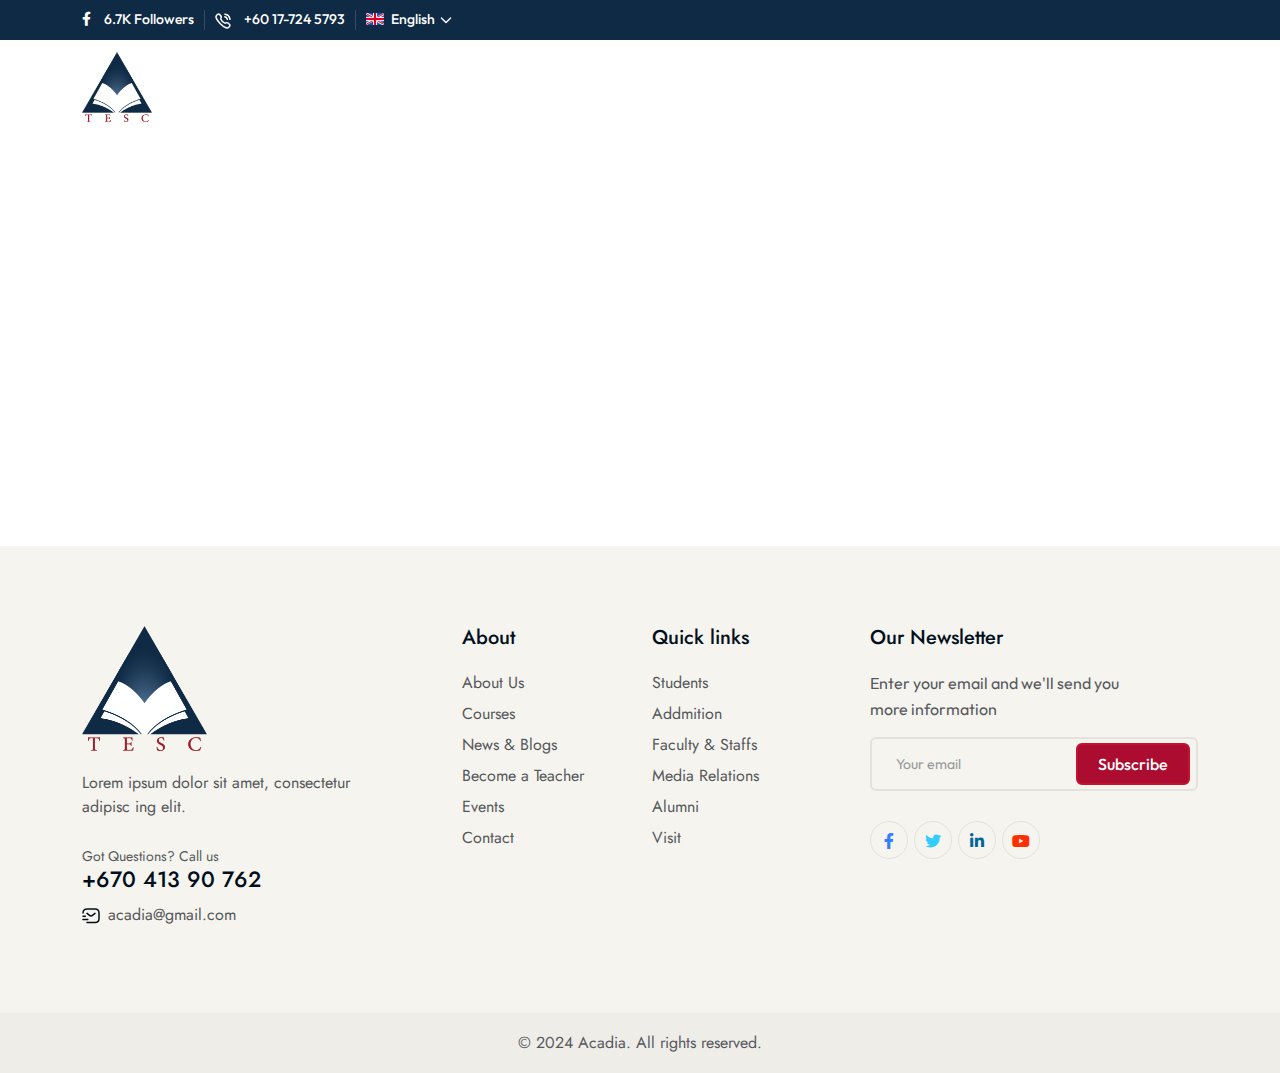
==== Header & Footer.html @ cb5bf44a "header" ====
<!doctype html>
<html class="no-js" lang="zxx">

   <head>
      <meta charset="utf-8">
      <meta http-equiv="x-ua-compatible" content="ie=edge">
      <title>Acadia - University & Online Course HTML5 Template</title>
      <meta name="description" content="">
      <meta name="viewport" content="width=device-width, initial-scale=1">

      <!-- Place favicon.ico in the root directory -->
      <link rel="shortcut icon" type="image/x-icon" href="assets/img/logo/favicon.png">

      <!-- CSS here -->
      <link rel="stylesheet" href="assets/css/bootstrap.css">
      <link rel="stylesheet" href="assets/css/animate.css">
      <link rel="stylesheet" href="assets/css/slick.css">
      <link rel="stylesheet" href="assets/css/swiper-bundle.css">
      <link rel="stylesheet" href="assets/css/hover-reveal.css">
      <link rel="stylesheet" href="assets/css/magnific-popup.css">
      <link rel="stylesheet" href="assets/css/font-awesome-pro.css">
      <link rel="stylesheet" href="assets/css/spacing.css">
      <link rel="stylesheet" href="assets/css/main.css">
   </head>

   <body>

      <!-- pre loader area start -->
      <div id="loading">
         <div id="loading-center">
            <div id="loading-center-absolute">
               <!-- loading content here -->
               <div class="tp-preloader-content">
                  <div class="tp-preloader-logo">
                     <div class="tp-preloader-circle">
                        <svg width="190" height="190" viewBox="0 0 380 380" fill="none" xmlns="http://www.w3.org/2000/svg">
                           <circle stroke="#D9D9D9" cx="190" cy="190" r="180" stroke-width="6" stroke-linecap="round">
                           </circle>
                           <circle stroke="red" cx="190" cy="190" r="180" stroke-width="6" stroke-linecap="round"></circle>
                        </svg>
                     </div>
                     <img src="assets/img/logo/preloader/preloader-icon.png" alt="">
                  </div>
                  <p class="tp-preloader-subtitle">Loading...</p>
               </div>
            </div>
         </div>
      </div>
      <!-- pre loader area end -->

      <!-- search area start -->
      <div class="tp-search-area">
         <div class="tp-search-inner p-relative">
            <div class="tp-search-close">
               <button class="tp-search-close-btn">
                  <svg width="12" height="12" viewBox="0 0 12 12" fill="none" xmlns="http://www.w3.org/2000/svg">
                     <path class="path-1" d="M11 1L1 11" stroke="currentColor" stroke-width="1.5" stroke-linecap="round" stroke-linejoin="round"/>
                     <path class="path-2" d="M1 1L11 11" stroke="currentColor" stroke-width="1.5" stroke-linecap="round" stroke-linejoin="round"/>
                  </svg>
               </button>
            </div>
            <div class="container">
               <div class="row">
                  <div class="tp-search-wrapper">
                     <div class="col-lg-9">
                        <div class="tp-search-content">
                           <div class="search p-relative">
                              <input type="text" class="search-input" placeholder="What are you looking for?">
                              <button class="tp-search-icon">
                                 <svg xmlns="http://www.w3.org/2000/svg" width="18" height="18" viewBox="0 0 18 18" fill="none">
                                    <path d="M13.3989 13.4001L16.9989 17.0001" stroke="currentColor" stroke-width="1.5" stroke-linecap="round" stroke-linejoin="round"/>
                                    <path d="M15.3999 8.2001C15.3999 4.22366 12.1764 1.00012 8.19997 1.00012C4.22354 1.00012 1 4.22366 1 8.2001C1 12.1765 4.22354 15.4001 8.19997 15.4001C12.1764 15.4001 15.3999 12.1765 15.3999 8.2001Z" stroke="currentColor" stroke-width="1.5" stroke-linejoin="round"/>
                                 </svg>
                              </button>
                           </div>
                           <div class="tp-search-course-wrap">
                              <h3 class="tp-search-course-title">OUR TOP Program</h3>
                              <div class="row">
                                 <div class="col-xl-3 col-lg-4 col-sm-6">
                                    <div class="tp-search-course-item mb-30">
                                       <div class="tp-search-course-thumb mb-5">
                                          <a href="course-details-2.html"><img src="assets/img/course/search/search-1.jpg" alt=""></a>
                                       </div>
                                       <div class="tp-search-course-content">
                                          <div class="tp-search-course-star">
                                             <span><svg xmlns="http://www.w3.org/2000/svg" width="11" height="10" viewBox="0 0 11 10" fill="none">
                                                <path d="M8.392 6.22064C8.25546 6.35273 8.19273 6.54377 8.22383 6.73113L8.69249 9.32043C8.73203 9.53989 8.63924 9.76198 8.45526 9.88881C8.27497 10.0204 8.0351 10.0362 7.83847 9.93092L5.50362 8.71521C5.42243 8.67205 5.33229 8.6489 5.24003 8.64627H5.09717C5.04761 8.65363 4.99911 8.66942 4.95483 8.69363L2.61946 9.91513C2.50401 9.97302 2.37327 9.99354 2.24516 9.97302C1.93308 9.91408 1.72484 9.61725 1.77598 9.30412L2.24516 6.71481C2.27627 6.52588 2.21353 6.33379 2.077 6.19959L0.173374 4.3576C0.0141682 4.2034 -0.0411849 3.97184 0.0315649 3.76291C0.102206 3.5545 0.282499 3.4024 0.500222 3.3682L3.12027 2.98875C3.31954 2.96822 3.49456 2.84718 3.58418 2.66824L4.73869 0.305243C4.7661 0.252615 4.80142 0.204197 4.84413 0.163147L4.89157 0.126307C4.91635 0.0989408 4.94482 0.0763107 4.97645 0.0578909L5.03391 0.0368396L5.12353 0H5.34547C5.54368 0.0205249 5.71818 0.138938 5.80938 0.315768L6.97918 2.66824C7.06352 2.84034 7.22747 2.9598 7.41673 2.98875L10.0368 3.3682C10.2582 3.39977 10.4432 3.55239 10.5165 3.76291C10.5856 3.97395 10.526 4.20551 10.3636 4.3576L8.392 6.22064Z" fill="#FFB21D"/>
                                             </svg>
                                             </span>
                                             <span><svg xmlns="http://www.w3.org/2000/svg" width="11" height="10" viewBox="0 0 11 10" fill="none">
                                                <path d="M8.392 6.22064C8.25546 6.35273 8.19273 6.54377 8.22383 6.73113L8.69249 9.32043C8.73203 9.53989 8.63924 9.76198 8.45526 9.88881C8.27497 10.0204 8.0351 10.0362 7.83847 9.93092L5.50362 8.71521C5.42243 8.67205 5.33229 8.6489 5.24003 8.64627H5.09717C5.04761 8.65363 4.99911 8.66942 4.95483 8.69363L2.61946 9.91513C2.50401 9.97302 2.37327 9.99354 2.24516 9.97302C1.93308 9.91408 1.72484 9.61725 1.77598 9.30412L2.24516 6.71481C2.27627 6.52588 2.21353 6.33379 2.077 6.19959L0.173374 4.3576C0.0141682 4.2034 -0.0411849 3.97184 0.0315649 3.76291C0.102206 3.5545 0.282499 3.4024 0.500222 3.3682L3.12027 2.98875C3.31954 2.96822 3.49456 2.84718 3.58418 2.66824L4.73869 0.305243C4.7661 0.252615 4.80142 0.204197 4.84413 0.163147L4.89157 0.126307C4.91635 0.0989408 4.94482 0.0763107 4.97645 0.0578909L5.03391 0.0368396L5.12353 0H5.34547C5.54368 0.0205249 5.71818 0.138938 5.80938 0.315768L6.97918 2.66824C7.06352 2.84034 7.22747 2.9598 7.41673 2.98875L10.0368 3.3682C10.2582 3.39977 10.4432 3.55239 10.5165 3.76291C10.5856 3.97395 10.526 4.20551 10.3636 4.3576L8.392 6.22064Z" fill="#FFB21D"/>
                                             </svg>
                                             </span>
                                             <span><svg xmlns="http://www.w3.org/2000/svg" width="11" height="10" viewBox="0 0 11 10" fill="none">
                                                <path d="M8.392 6.22064C8.25546 6.35273 8.19273 6.54377 8.22383 6.73113L8.69249 9.32043C8.73203 9.53989 8.63924 9.76198 8.45526 9.88881C8.27497 10.0204 8.0351 10.0362 7.83847 9.93092L5.50362 8.71521C5.42243 8.67205 5.33229 8.6489 5.24003 8.64627H5.09717C5.04761 8.65363 4.99911 8.66942 4.95483 8.69363L2.61946 9.91513C2.50401 9.97302 2.37327 9.99354 2.24516 9.97302C1.93308 9.91408 1.72484 9.61725 1.77598 9.30412L2.24516 6.71481C2.27627 6.52588 2.21353 6.33379 2.077 6.19959L0.173374 4.3576C0.0141682 4.2034 -0.0411849 3.97184 0.0315649 3.76291C0.102206 3.5545 0.282499 3.4024 0.500222 3.3682L3.12027 2.98875C3.31954 2.96822 3.49456 2.84718 3.58418 2.66824L4.73869 0.305243C4.7661 0.252615 4.80142 0.204197 4.84413 0.163147L4.89157 0.126307C4.91635 0.0989408 4.94482 0.0763107 4.97645 0.0578909L5.03391 0.0368396L5.12353 0H5.34547C5.54368 0.0205249 5.71818 0.138938 5.80938 0.315768L6.97918 2.66824C7.06352 2.84034 7.22747 2.9598 7.41673 2.98875L10.0368 3.3682C10.2582 3.39977 10.4432 3.55239 10.5165 3.76291C10.5856 3.97395 10.526 4.20551 10.3636 4.3576L8.392 6.22064Z" fill="#FFB21D"/>
                                             </svg>
                                             </span>
                                             <span><svg xmlns="http://www.w3.org/2000/svg" width="11" height="10" viewBox="0 0 11 10" fill="none">
                                                <path d="M8.392 6.22064C8.25546 6.35273 8.19273 6.54377 8.22383 6.73113L8.69249 9.32043C8.73203 9.53989 8.63924 9.76198 8.45526 9.88881C8.27497 10.0204 8.0351 10.0362 7.83847 9.93092L5.50362 8.71521C5.42243 8.67205 5.33229 8.6489 5.24003 8.64627H5.09717C5.04761 8.65363 4.99911 8.66942 4.95483 8.69363L2.61946 9.91513C2.50401 9.97302 2.37327 9.99354 2.24516 9.97302C1.93308 9.91408 1.72484 9.61725 1.77598 9.30412L2.24516 6.71481C2.27627 6.52588 2.21353 6.33379 2.077 6.19959L0.173374 4.3576C0.0141682 4.2034 -0.0411849 3.97184 0.0315649 3.76291C0.102206 3.5545 0.282499 3.4024 0.500222 3.3682L3.12027 2.98875C3.31954 2.96822 3.49456 2.84718 3.58418 2.66824L4.73869 0.305243C4.7661 0.252615 4.80142 0.204197 4.84413 0.163147L4.89157 0.126307C4.91635 0.0989408 4.94482 0.0763107 4.97645 0.0578909L5.03391 0.0368396L5.12353 0H5.34547C5.54368 0.0205249 5.71818 0.138938 5.80938 0.315768L6.97918 2.66824C7.06352 2.84034 7.22747 2.9598 7.41673 2.98875L10.0368 3.3682C10.2582 3.39977 10.4432 3.55239 10.5165 3.76291C10.5856 3.97395 10.526 4.20551 10.3636 4.3576L8.392 6.22064Z" fill="#FFB21D"/>
                                             </svg>
                                             </span>
                                             <span><svg xmlns="http://www.w3.org/2000/svg" width="11" height="10" viewBox="0 0 11 10" fill="none">
                                                <path d="M8.392 6.22064C8.25546 6.35273 8.19273 6.54377 8.22383 6.73113L8.69249 9.32043C8.73203 9.53989 8.63924 9.76198 8.45526 9.88881C8.27497 10.0204 8.0351 10.0362 7.83847 9.93092L5.50362 8.71521C5.42243 8.67205 5.33229 8.6489 5.24003 8.64627H5.09717C5.04761 8.65363 4.99911 8.66942 4.95483 8.69363L2.61946 9.91513C2.50401 9.97302 2.37327 9.99354 2.24516 9.97302C1.93308 9.91408 1.72484 9.61725 1.77598 9.30412L2.24516 6.71481C2.27627 6.52588 2.21353 6.33379 2.077 6.19959L0.173374 4.3576C0.0141682 4.2034 -0.0411849 3.97184 0.0315649 3.76291C0.102206 3.5545 0.282499 3.4024 0.500222 3.3682L3.12027 2.98875C3.31954 2.96822 3.49456 2.84718 3.58418 2.66824L4.73869 0.305243C4.7661 0.252615 4.80142 0.204197 4.84413 0.163147L4.89157 0.126307C4.91635 0.0989408 4.94482 0.0763107 4.97645 0.0578909L5.03391 0.0368396L5.12353 0H5.34547C5.54368 0.0205249 5.71818 0.138938 5.80938 0.315768L6.97918 2.66824C7.06352 2.84034 7.22747 2.9598 7.41673 2.98875L10.0368 3.3682C10.2582 3.39977 10.4432 3.55239 10.5165 3.76291C10.5856 3.97395 10.526 4.20551 10.3636 4.3576L8.392 6.22064Z" fill="#FFB21D"/>
                                             </svg>
                                             </span>
                                          </div>
                                          <h4 class="tp-search-course-item-title"><a href="course-details-2.html">Affiliate marketing</a></h4>
                                          <div class="tp-search-course-price">
                                             <span>$86.00</span>
                                          </div>
                                       </div>
                                    </div>
                                 </div>
                                 <div class="col-xl-3 col-lg-4 col-sm-6">
                                    <div class="tp-search-course-item mb-30">
                                       <div class="tp-search-course-thumb mb-5">
                                          <a href="course-details-2.html"><img src="assets/img/course/search/search-2.jpg" alt=""></a>
                                       </div>
                                       <div class="tp-search-course-content">
                                          <div class="tp-search-course-star">
                                             <span><svg xmlns="http://www.w3.org/2000/svg" width="11" height="10" viewBox="0 0 11 10" fill="none">
                                                <path d="M8.392 6.22064C8.25546 6.35273 8.19273 6.54377 8.22383 6.73113L8.69249 9.32043C8.73203 9.53989 8.63924 9.76198 8.45526 9.88881C8.27497 10.0204 8.0351 10.0362 7.83847 9.93092L5.50362 8.71521C5.42243 8.67205 5.33229 8.6489 5.24003 8.64627H5.09717C5.04761 8.65363 4.99911 8.66942 4.95483 8.69363L2.61946 9.91513C2.50401 9.97302 2.37327 9.99354 2.24516 9.97302C1.93308 9.91408 1.72484 9.61725 1.77598 9.30412L2.24516 6.71481C2.27627 6.52588 2.21353 6.33379 2.077 6.19959L0.173374 4.3576C0.0141682 4.2034 -0.0411849 3.97184 0.0315649 3.76291C0.102206 3.5545 0.282499 3.4024 0.500222 3.3682L3.12027 2.98875C3.31954 2.96822 3.49456 2.84718 3.58418 2.66824L4.73869 0.305243C4.7661 0.252615 4.80142 0.204197 4.84413 0.163147L4.89157 0.126307C4.91635 0.0989408 4.94482 0.0763107 4.97645 0.0578909L5.03391 0.0368396L5.12353 0H5.34547C5.54368 0.0205249 5.71818 0.138938 5.80938 0.315768L6.97918 2.66824C7.06352 2.84034 7.22747 2.9598 7.41673 2.98875L10.0368 3.3682C10.2582 3.39977 10.4432 3.55239 10.5165 3.76291C10.5856 3.97395 10.526 4.20551 10.3636 4.3576L8.392 6.22064Z" fill="#FFB21D"/>
                                             </svg>
                                             </span>
                                             <span><svg xmlns="http://www.w3.org/2000/svg" width="11" height="10" viewBox="0 0 11 10" fill="none">
                                                <path d="M8.392 6.22064C8.25546 6.35273 8.19273 6.54377 8.22383 6.73113L8.69249 9.32043C8.73203 9.53989 8.63924 9.76198 8.45526 9.88881C8.27497 10.0204 8.0351 10.0362 7.83847 9.93092L5.50362 8.71521C5.42243 8.67205 5.33229 8.6489 5.24003 8.64627H5.09717C5.04761 8.65363 4.99911 8.66942 4.95483 8.69363L2.61946 9.91513C2.50401 9.97302 2.37327 9.99354 2.24516 9.97302C1.93308 9.91408 1.72484 9.61725 1.77598 9.30412L2.24516 6.71481C2.27627 6.52588 2.21353 6.33379 2.077 6.19959L0.173374 4.3576C0.0141682 4.2034 -0.0411849 3.97184 0.0315649 3.76291C0.102206 3.5545 0.282499 3.4024 0.500222 3.3682L3.12027 2.98875C3.31954 2.96822 3.49456 2.84718 3.58418 2.66824L4.73869 0.305243C4.7661 0.252615 4.80142 0.204197 4.84413 0.163147L4.89157 0.126307C4.91635 0.0989408 4.94482 0.0763107 4.97645 0.0578909L5.03391 0.0368396L5.12353 0H5.34547C5.54368 0.0205249 5.71818 0.138938 5.80938 0.315768L6.97918 2.66824C7.06352 2.84034 7.22747 2.9598 7.41673 2.98875L10.0368 3.3682C10.2582 3.39977 10.4432 3.55239 10.5165 3.76291C10.5856 3.97395 10.526 4.20551 10.3636 4.3576L8.392 6.22064Z" fill="#FFB21D"/>
                                             </svg>
                                             </span>
                                             <span><svg xmlns="http://www.w3.org/2000/svg" width="11" height="10" viewBox="0 0 11 10" fill="none">
                                                <path d="M8.392 6.22064C8.25546 6.35273 8.19273 6.54377 8.22383 6.73113L8.69249 9.32043C8.73203 9.53989 8.63924 9.76198 8.45526 9.88881C8.27497 10.0204 8.0351 10.0362 7.83847 9.93092L5.50362 8.71521C5.42243 8.67205 5.33229 8.6489 5.24003 8.64627H5.09717C5.04761 8.65363 4.99911 8.66942 4.95483 8.69363L2.61946 9.91513C2.50401 9.97302 2.37327 9.99354 2.24516 9.97302C1.93308 9.91408 1.72484 9.61725 1.77598 9.30412L2.24516 6.71481C2.27627 6.52588 2.21353 6.33379 2.077 6.19959L0.173374 4.3576C0.0141682 4.2034 -0.0411849 3.97184 0.0315649 3.76291C0.102206 3.5545 0.282499 3.4024 0.500222 3.3682L3.12027 2.98875C3.31954 2.96822 3.49456 2.84718 3.58418 2.66824L4.73869 0.305243C4.7661 0.252615 4.80142 0.204197 4.84413 0.163147L4.89157 0.126307C4.91635 0.0989408 4.94482 0.0763107 4.97645 0.0578909L5.03391 0.0368396L5.12353 0H5.34547C5.54368 0.0205249 5.71818 0.138938 5.80938 0.315768L6.97918 2.66824C7.06352 2.84034 7.22747 2.9598 7.41673 2.98875L10.0368 3.3682C10.2582 3.39977 10.4432 3.55239 10.5165 3.76291C10.5856 3.97395 10.526 4.20551 10.3636 4.3576L8.392 6.22064Z" fill="#FFB21D"/>
                                             </svg>
                                             </span>
                                             <span><svg xmlns="http://www.w3.org/2000/svg" width="11" height="10" viewBox="0 0 11 10" fill="none">
                                                <path d="M8.392 6.22064C8.25546 6.35273 8.19273 6.54377 8.22383 6.73113L8.69249 9.32043C8.73203 9.53989 8.63924 9.76198 8.45526 9.88881C8.27497 10.0204 8.0351 10.0362 7.83847 9.93092L5.50362 8.71521C5.42243 8.67205 5.33229 8.6489 5.24003 8.64627H5.09717C5.04761 8.65363 4.99911 8.66942 4.95483 8.69363L2.61946 9.91513C2.50401 9.97302 2.37327 9.99354 2.24516 9.97302C1.93308 9.91408 1.72484 9.61725 1.77598 9.30412L2.24516 6.71481C2.27627 6.52588 2.21353 6.33379 2.077 6.19959L0.173374 4.3576C0.0141682 4.2034 -0.0411849 3.97184 0.0315649 3.76291C0.102206 3.5545 0.282499 3.4024 0.500222 3.3682L3.12027 2.98875C3.31954 2.96822 3.49456 2.84718 3.58418 2.66824L4.73869 0.305243C4.7661 0.252615 4.80142 0.204197 4.84413 0.163147L4.89157 0.126307C4.91635 0.0989408 4.94482 0.0763107 4.97645 0.0578909L5.03391 0.0368396L5.12353 0H5.34547C5.54368 0.0205249 5.71818 0.138938 5.80938 0.315768L6.97918 2.66824C7.06352 2.84034 7.22747 2.9598 7.41673 2.98875L10.0368 3.3682C10.2582 3.39977 10.4432 3.55239 10.5165 3.76291C10.5856 3.97395 10.526 4.20551 10.3636 4.3576L8.392 6.22064Z" fill="#FFB21D"/>
                                             </svg>
                                             </span>
                                             <span><svg xmlns="http://www.w3.org/2000/svg" width="11" height="10" viewBox="0 0 11 10" fill="none">
                                                <path d="M8.392 6.22064C8.25546 6.35273 8.19273 6.54377 8.22383 6.73113L8.69249 9.32043C8.73203 9.53989 8.63924 9.76198 8.45526 9.88881C8.27497 10.0204 8.0351 10.0362 7.83847 9.93092L5.50362 8.71521C5.42243 8.67205 5.33229 8.6489 5.24003 8.64627H5.09717C5.04761 8.65363 4.99911 8.66942 4.95483 8.69363L2.61946 9.91513C2.50401 9.97302 2.37327 9.99354 2.24516 9.97302C1.93308 9.91408 1.72484 9.61725 1.77598 9.30412L2.24516 6.71481C2.27627 6.52588 2.21353 6.33379 2.077 6.19959L0.173374 4.3576C0.0141682 4.2034 -0.0411849 3.97184 0.0315649 3.76291C0.102206 3.5545 0.282499 3.4024 0.500222 3.3682L3.12027 2.98875C3.31954 2.96822 3.49456 2.84718 3.58418 2.66824L4.73869 0.305243C4.7661 0.252615 4.80142 0.204197 4.84413 0.163147L4.89157 0.126307C4.91635 0.0989408 4.94482 0.0763107 4.97645 0.0578909L5.03391 0.0368396L5.12353 0H5.34547C5.54368 0.0205249 5.71818 0.138938 5.80938 0.315768L6.97918 2.66824C7.06352 2.84034 7.22747 2.9598 7.41673 2.98875L10.0368 3.3682C10.2582 3.39977 10.4432 3.55239 10.5165 3.76291C10.5856 3.97395 10.526 4.20551 10.3636 4.3576L8.392 6.22064Z" fill="#FFB21D"/>
                                             </svg>
                                             </span>
                                          </div>
                                          <h4 class="tp-search-course-item-title"><a href="course-details-2.html">Java Program</a></h4>
                                          <div class="tp-search-course-price">
                                             <span>$66.00</span>
                                          </div>
                                       </div>
                                    </div>
                                 </div>
                                 <div class="col-xl-3 col-lg-4 col-sm-6">
                                    <div class="tp-search-course-item mb-30">
                                       <div class="tp-search-course-thumb mb-5">
                                          <a href="course-details-2.html"><img src="assets/img/course/search/search-3.jpg" alt=""></a>
                                       </div>
                                       <div class="tp-search-course-content">
                                          <div class="tp-search-course-star">
                                             <span><svg xmlns="http://www.w3.org/2000/svg" width="11" height="10" viewBox="0 0 11 10" fill="none">
                                                <path d="M8.392 6.22064C8.25546 6.35273 8.19273 6.54377 8.22383 6.73113L8.69249 9.32043C8.73203 9.53989 8.63924 9.76198 8.45526 9.88881C8.27497 10.0204 8.0351 10.0362 7.83847 9.93092L5.50362 8.71521C5.42243 8.67205 5.33229 8.6489 5.24003 8.64627H5.09717C5.04761 8.65363 4.99911 8.66942 4.95483 8.69363L2.61946 9.91513C2.50401 9.97302 2.37327 9.99354 2.24516 9.97302C1.93308 9.91408 1.72484 9.61725 1.77598 9.30412L2.24516 6.71481C2.27627 6.52588 2.21353 6.33379 2.077 6.19959L0.173374 4.3576C0.0141682 4.2034 -0.0411849 3.97184 0.0315649 3.76291C0.102206 3.5545 0.282499 3.4024 0.500222 3.3682L3.12027 2.98875C3.31954 2.96822 3.49456 2.84718 3.58418 2.66824L4.73869 0.305243C4.7661 0.252615 4.80142 0.204197 4.84413 0.163147L4.89157 0.126307C4.91635 0.0989408 4.94482 0.0763107 4.97645 0.0578909L5.03391 0.0368396L5.12353 0H5.34547C5.54368 0.0205249 5.71818 0.138938 5.80938 0.315768L6.97918 2.66824C7.06352 2.84034 7.22747 2.9598 7.41673 2.98875L10.0368 3.3682C10.2582 3.39977 10.4432 3.55239 10.5165 3.76291C10.5856 3.97395 10.526 4.20551 10.3636 4.3576L8.392 6.22064Z" fill="#FFB21D"/>
                                             </svg>
                                             </span>
                                             <span><svg xmlns="http://www.w3.org/2000/svg" width="11" height="10" viewBox="0 0 11 10" fill="none">
                                                <path d="M8.392 6.22064C8.25546 6.35273 8.19273 6.54377 8.22383 6.73113L8.69249 9.32043C8.73203 9.53989 8.63924 9.76198 8.45526 9.88881C8.27497 10.0204 8.0351 10.0362 7.83847 9.93092L5.50362 8.71521C5.42243 8.67205 5.33229 8.6489 5.24003 8.64627H5.09717C5.04761 8.65363 4.99911 8.66942 4.95483 8.69363L2.61946 9.91513C2.50401 9.97302 2.37327 9.99354 2.24516 9.97302C1.93308 9.91408 1.72484 9.61725 1.77598 9.30412L2.24516 6.71481C2.27627 6.52588 2.21353 6.33379 2.077 6.19959L0.173374 4.3576C0.0141682 4.2034 -0.0411849 3.97184 0.0315649 3.76291C0.102206 3.5545 0.282499 3.4024 0.500222 3.3682L3.12027 2.98875C3.31954 2.96822 3.49456 2.84718 3.58418 2.66824L4.73869 0.305243C4.7661 0.252615 4.80142 0.204197 4.84413 0.163147L4.89157 0.126307C4.91635 0.0989408 4.94482 0.0763107 4.97645 0.0578909L5.03391 0.0368396L5.12353 0H5.34547C5.54368 0.0205249 5.71818 0.138938 5.80938 0.315768L6.97918 2.66824C7.06352 2.84034 7.22747 2.9598 7.41673 2.98875L10.0368 3.3682C10.2582 3.39977 10.4432 3.55239 10.5165 3.76291C10.5856 3.97395 10.526 4.20551 10.3636 4.3576L8.392 6.22064Z" fill="#FFB21D"/>
                                             </svg>
                                             </span>
                                             <span><svg xmlns="http://www.w3.org/2000/svg" width="11" height="10" viewBox="0 0 11 10" fill="none">
                                                <path d="M8.392 6.22064C8.25546 6.35273 8.19273 6.54377 8.22383 6.73113L8.69249 9.32043C8.73203 9.53989 8.63924 9.76198 8.45526 9.88881C8.27497 10.0204 8.0351 10.0362 7.83847 9.93092L5.50362 8.71521C5.42243 8.67205 5.33229 8.6489 5.24003 8.64627H5.09717C5.04761 8.65363 4.99911 8.66942 4.95483 8.69363L2.61946 9.91513C2.50401 9.97302 2.37327 9.99354 2.24516 9.97302C1.93308 9.91408 1.72484 9.61725 1.77598 9.30412L2.24516 6.71481C2.27627 6.52588 2.21353 6.33379 2.077 6.19959L0.173374 4.3576C0.0141682 4.2034 -0.0411849 3.97184 0.0315649 3.76291C0.102206 3.5545 0.282499 3.4024 0.500222 3.3682L3.12027 2.98875C3.31954 2.96822 3.49456 2.84718 3.58418 2.66824L4.73869 0.305243C4.7661 0.252615 4.80142 0.204197 4.84413 0.163147L4.89157 0.126307C4.91635 0.0989408 4.94482 0.0763107 4.97645 0.0578909L5.03391 0.0368396L5.12353 0H5.34547C5.54368 0.0205249 5.71818 0.138938 5.80938 0.315768L6.97918 2.66824C7.06352 2.84034 7.22747 2.9598 7.41673 2.98875L10.0368 3.3682C10.2582 3.39977 10.4432 3.55239 10.5165 3.76291C10.5856 3.97395 10.526 4.20551 10.3636 4.3576L8.392 6.22064Z" fill="#FFB21D"/>
                                             </svg>
                                             </span>
                                             <span><svg xmlns="http://www.w3.org/2000/svg" width="11" height="10" viewBox="0 0 11 10" fill="none">
                                                <path d="M8.392 6.22064C8.25546 6.35273 8.19273 6.54377 8.22383 6.73113L8.69249 9.32043C8.73203 9.53989 8.63924 9.76198 8.45526 9.88881C8.27497 10.0204 8.0351 10.0362 7.83847 9.93092L5.50362 8.71521C5.42243 8.67205 5.33229 8.6489 5.24003 8.64627H5.09717C5.04761 8.65363 4.99911 8.66942 4.95483 8.69363L2.61946 9.91513C2.50401 9.97302 2.37327 9.99354 2.24516 9.97302C1.93308 9.91408 1.72484 9.61725 1.77598 9.30412L2.24516 6.71481C2.27627 6.52588 2.21353 6.33379 2.077 6.19959L0.173374 4.3576C0.0141682 4.2034 -0.0411849 3.97184 0.0315649 3.76291C0.102206 3.5545 0.282499 3.4024 0.500222 3.3682L3.12027 2.98875C3.31954 2.96822 3.49456 2.84718 3.58418 2.66824L4.73869 0.305243C4.7661 0.252615 4.80142 0.204197 4.84413 0.163147L4.89157 0.126307C4.91635 0.0989408 4.94482 0.0763107 4.97645 0.0578909L5.03391 0.0368396L5.12353 0H5.34547C5.54368 0.0205249 5.71818 0.138938 5.80938 0.315768L6.97918 2.66824C7.06352 2.84034 7.22747 2.9598 7.41673 2.98875L10.0368 3.3682C10.2582 3.39977 10.4432 3.55239 10.5165 3.76291C10.5856 3.97395 10.526 4.20551 10.3636 4.3576L8.392 6.22064Z" fill="#FFB21D"/>
                                             </svg>
                                             </span>
                                             <span><svg xmlns="http://www.w3.org/2000/svg" width="11" height="10" viewBox="0 0 11 10" fill="none">
                                                <path d="M8.392 6.22064C8.25546 6.35273 8.19273 6.54377 8.22383 6.73113L8.69249 9.32043C8.73203 9.53989 8.63924 9.76198 8.45526 9.88881C8.27497 10.0204 8.0351 10.0362 7.83847 9.93092L5.50362 8.71521C5.42243 8.67205 5.33229 8.6489 5.24003 8.64627H5.09717C5.04761 8.65363 4.99911 8.66942 4.95483 8.69363L2.61946 9.91513C2.50401 9.97302 2.37327 9.99354 2.24516 9.97302C1.93308 9.91408 1.72484 9.61725 1.77598 9.30412L2.24516 6.71481C2.27627 6.52588 2.21353 6.33379 2.077 6.19959L0.173374 4.3576C0.0141682 4.2034 -0.0411849 3.97184 0.0315649 3.76291C0.102206 3.5545 0.282499 3.4024 0.500222 3.3682L3.12027 2.98875C3.31954 2.96822 3.49456 2.84718 3.58418 2.66824L4.73869 0.305243C4.7661 0.252615 4.80142 0.204197 4.84413 0.163147L4.89157 0.126307C4.91635 0.0989408 4.94482 0.0763107 4.97645 0.0578909L5.03391 0.0368396L5.12353 0H5.34547C5.54368 0.0205249 5.71818 0.138938 5.80938 0.315768L6.97918 2.66824C7.06352 2.84034 7.22747 2.9598 7.41673 2.98875L10.0368 3.3682C10.2582 3.39977 10.4432 3.55239 10.5165 3.76291C10.5856 3.97395 10.526 4.20551 10.3636 4.3576L8.392 6.22064Z" fill="#FFB21D"/>
                                             </svg>
                                             </span>
                                          </div>
                                          <h4 class="tp-search-course-item-title"><a href="course-details-2.html">Modern design</a></h4>
                                          <div class="tp-search-course-price">
                                             <span>$56.00</span>
                                          </div>
                                       </div>
                                    </div>
                                 </div>
                                 <div class="col-xl-3 col-lg-4 col-sm-6">
                                    <div class="tp-search-course-item mb-30">
                                       <div class="tp-search-course-thumb mb-5">
                                          <a href="course-details-2.html"><img src="assets/img/course/search/search-4.jpg" alt=""></a>
                                       </div>
                                       <div class="tp-search-course-content">
                                          <div class="tp-search-course-star">
                                             <span><svg xmlns="http://www.w3.org/2000/svg" width="11" height="10" viewBox="0 0 11 10" fill="none">
                                                <path d="M8.392 6.22064C8.25546 6.35273 8.19273 6.54377 8.22383 6.73113L8.69249 9.32043C8.73203 9.53989 8.63924 9.76198 8.45526 9.88881C8.27497 10.0204 8.0351 10.0362 7.83847 9.93092L5.50362 8.71521C5.42243 8.67205 5.33229 8.6489 5.24003 8.64627H5.09717C5.04761 8.65363 4.99911 8.66942 4.95483 8.69363L2.61946 9.91513C2.50401 9.97302 2.37327 9.99354 2.24516 9.97302C1.93308 9.91408 1.72484 9.61725 1.77598 9.30412L2.24516 6.71481C2.27627 6.52588 2.21353 6.33379 2.077 6.19959L0.173374 4.3576C0.0141682 4.2034 -0.0411849 3.97184 0.0315649 3.76291C0.102206 3.5545 0.282499 3.4024 0.500222 3.3682L3.12027 2.98875C3.31954 2.96822 3.49456 2.84718 3.58418 2.66824L4.73869 0.305243C4.7661 0.252615 4.80142 0.204197 4.84413 0.163147L4.89157 0.126307C4.91635 0.0989408 4.94482 0.0763107 4.97645 0.0578909L5.03391 0.0368396L5.12353 0H5.34547C5.54368 0.0205249 5.71818 0.138938 5.80938 0.315768L6.97918 2.66824C7.06352 2.84034 7.22747 2.9598 7.41673 2.98875L10.0368 3.3682C10.2582 3.39977 10.4432 3.55239 10.5165 3.76291C10.5856 3.97395 10.526 4.20551 10.3636 4.3576L8.392 6.22064Z" fill="#FFB21D"/>
                                             </svg>
                                             </span>
                                             <span><svg xmlns="http://www.w3.org/2000/svg" width="11" height="10" viewBox="0 0 11 10" fill="none">
                                                <path d="M8.392 6.22064C8.25546 6.35273 8.19273 6.54377 8.22383 6.73113L8.69249 9.32043C8.73203 9.53989 8.63924 9.76198 8.45526 9.88881C8.27497 10.0204 8.0351 10.0362 7.83847 9.93092L5.50362 8.71521C5.42243 8.67205 5.33229 8.6489 5.24003 8.64627H5.09717C5.04761 8.65363 4.99911 8.66942 4.95483 8.69363L2.61946 9.91513C2.50401 9.97302 2.37327 9.99354 2.24516 9.97302C1.93308 9.91408 1.72484 9.61725 1.77598 9.30412L2.24516 6.71481C2.27627 6.52588 2.21353 6.33379 2.077 6.19959L0.173374 4.3576C0.0141682 4.2034 -0.0411849 3.97184 0.0315649 3.76291C0.102206 3.5545 0.282499 3.4024 0.500222 3.3682L3.12027 2.98875C3.31954 2.96822 3.49456 2.84718 3.58418 2.66824L4.73869 0.305243C4.7661 0.252615 4.80142 0.204197 4.84413 0.163147L4.89157 0.126307C4.91635 0.0989408 4.94482 0.0763107 4.97645 0.0578909L5.03391 0.0368396L5.12353 0H5.34547C5.54368 0.0205249 5.71818 0.138938 5.80938 0.315768L6.97918 2.66824C7.06352 2.84034 7.22747 2.9598 7.41673 2.98875L10.0368 3.3682C10.2582 3.39977 10.4432 3.55239 10.5165 3.76291C10.5856 3.97395 10.526 4.20551 10.3636 4.3576L8.392 6.22064Z" fill="#FFB21D"/>
                                             </svg>
                                             </span>
                                             <span><svg xmlns="http://www.w3.org/2000/svg" width="11" height="10" viewBox="0 0 11 10" fill="none">
                                                <path d="M8.392 6.22064C8.25546 6.35273 8.19273 6.54377 8.22383 6.73113L8.69249 9.32043C8.73203 9.53989 8.63924 9.76198 8.45526 9.88881C8.27497 10.0204 8.0351 10.0362 7.83847 9.93092L5.50362 8.71521C5.42243 8.67205 5.33229 8.6489 5.24003 8.64627H5.09717C5.04761 8.65363 4.99911 8.66942 4.95483 8.69363L2.61946 9.91513C2.50401 9.97302 2.37327 9.99354 2.24516 9.97302C1.93308 9.91408 1.72484 9.61725 1.77598 9.30412L2.24516 6.71481C2.27627 6.52588 2.21353 6.33379 2.077 6.19959L0.173374 4.3576C0.0141682 4.2034 -0.0411849 3.97184 0.0315649 3.76291C0.102206 3.5545 0.282499 3.4024 0.500222 3.3682L3.12027 2.98875C3.31954 2.96822 3.49456 2.84718 3.58418 2.66824L4.73869 0.305243C4.7661 0.252615 4.80142 0.204197 4.84413 0.163147L4.89157 0.126307C4.91635 0.0989408 4.94482 0.0763107 4.97645 0.0578909L5.03391 0.0368396L5.12353 0H5.34547C5.54368 0.0205249 5.71818 0.138938 5.80938 0.315768L6.97918 2.66824C7.06352 2.84034 7.22747 2.9598 7.41673 2.98875L10.0368 3.3682C10.2582 3.39977 10.4432 3.55239 10.5165 3.76291C10.5856 3.97395 10.526 4.20551 10.3636 4.3576L8.392 6.22064Z" fill="#FFB21D"/>
                                             </svg>
                                             </span>
                                             <span><svg xmlns="http://www.w3.org/2000/svg" width="11" height="10" viewBox="0 0 11 10" fill="none">
                                                <path d="M8.392 6.22064C8.25546 6.35273 8.19273 6.54377 8.22383 6.73113L8.69249 9.32043C8.73203 9.53989 8.63924 9.76198 8.45526 9.88881C8.27497 10.0204 8.0351 10.0362 7.83847 9.93092L5.50362 8.71521C5.42243 8.67205 5.33229 8.6489 5.24003 8.64627H5.09717C5.04761 8.65363 4.99911 8.66942 4.95483 8.69363L2.61946 9.91513C2.50401 9.97302 2.37327 9.99354 2.24516 9.97302C1.93308 9.91408 1.72484 9.61725 1.77598 9.30412L2.24516 6.71481C2.27627 6.52588 2.21353 6.33379 2.077 6.19959L0.173374 4.3576C0.0141682 4.2034 -0.0411849 3.97184 0.0315649 3.76291C0.102206 3.5545 0.282499 3.4024 0.500222 3.3682L3.12027 2.98875C3.31954 2.96822 3.49456 2.84718 3.58418 2.66824L4.73869 0.305243C4.7661 0.252615 4.80142 0.204197 4.84413 0.163147L4.89157 0.126307C4.91635 0.0989408 4.94482 0.0763107 4.97645 0.0578909L5.03391 0.0368396L5.12353 0H5.34547C5.54368 0.0205249 5.71818 0.138938 5.80938 0.315768L6.97918 2.66824C7.06352 2.84034 7.22747 2.9598 7.41673 2.98875L10.0368 3.3682C10.2582 3.39977 10.4432 3.55239 10.5165 3.76291C10.5856 3.97395 10.526 4.20551 10.3636 4.3576L8.392 6.22064Z" fill="#FFB21D"/>
                                             </svg>
                                             </span>
                                             <span><svg xmlns="http://www.w3.org/2000/svg" width="11" height="10" viewBox="0 0 11 10" fill="none">
                                                <path d="M8.392 6.22064C8.25546 6.35273 8.19273 6.54377 8.22383 6.73113L8.69249 9.32043C8.73203 9.53989 8.63924 9.76198 8.45526 9.88881C8.27497 10.0204 8.0351 10.0362 7.83847 9.93092L5.50362 8.71521C5.42243 8.67205 5.33229 8.6489 5.24003 8.64627H5.09717C5.04761 8.65363 4.99911 8.66942 4.95483 8.69363L2.61946 9.91513C2.50401 9.97302 2.37327 9.99354 2.24516 9.97302C1.93308 9.91408 1.72484 9.61725 1.77598 9.30412L2.24516 6.71481C2.27627 6.52588 2.21353 6.33379 2.077 6.19959L0.173374 4.3576C0.0141682 4.2034 -0.0411849 3.97184 0.0315649 3.76291C0.102206 3.5545 0.282499 3.4024 0.500222 3.3682L3.12027 2.98875C3.31954 2.96822 3.49456 2.84718 3.58418 2.66824L4.73869 0.305243C4.7661 0.252615 4.80142 0.204197 4.84413 0.163147L4.89157 0.126307C4.91635 0.0989408 4.94482 0.0763107 4.97645 0.0578909L5.03391 0.0368396L5.12353 0H5.34547C5.54368 0.0205249 5.71818 0.138938 5.80938 0.315768L6.97918 2.66824C7.06352 2.84034 7.22747 2.9598 7.41673 2.98875L10.0368 3.3682C10.2582 3.39977 10.4432 3.55239 10.5165 3.76291C10.5856 3.97395 10.526 4.20551 10.3636 4.3576L8.392 6.22064Z" fill="#FFB21D"/>
                                             </svg>
                                             </span>
                                          </div>
                                          <h4 class="tp-search-course-item-title"><a href="course-details-2.html">English course</a></h4>
                                          <div class="tp-search-course-price">
                                             <span>$36.00</span>
                                          </div>
                                       </div>
                                    </div>
                                 </div>
                              </div>
                           </div>
                        </div>
                     </div>
                  </div>
               </div>
            </div>
         </div>
      </div>
      <!-- search area end -->


      <!-- header-area-start -->
      <header class="header-area tp-header-transparent p-relative">
         <div class="tp-header-top theme-bg">
            <div class="container">
               <div class="row">
                  <div class="col-lg-6">
                     <div class="tp-heder-info d-flex justify-content-center justify-content-lg-start align-items-center">
                        <div class="tp-header-info-item d-none d-md-block">
                           <span><a href="#"><i class="fa-brands fa-facebook-f"></i></a> 6.7K Followers</span>
                        </div>
                        <div class="tp-header-info-item">
                           <span>
                              <a href="tel:0123456789"><i><img src="assets/img/icon/calling.svg" alt="phone-img"></i> +60 17-724 5793</a>
                           </span>
                        </div>
                        <div class="tp-header-info-item">
                           <div class="header-bottom__lang">
                              <ul>
                                 <li>
                                    <a id="header-bottom__lang-toggle" href="javascript:void(0)">
                                       <span><img src="assets/img/flag/flag-1.png" alt="">English</span>
                                       <span>
                                          <svg width="12" height="7" viewBox="0 0 12 7" fill="none" xmlns="http://www.w3.org/2000/svg">
                                             <path d="M1.15067 0.653687C1.33329 0.4674 1.61907 0.450465 1.82045 0.602881L1.87814 0.653687L6 4.85839L10.1219 0.653687C10.3045 0.4674 10.5903 0.450465 10.7916 0.602881L10.8493 0.653687C11.032 0.839974 11.0486 1.13148 10.8991 1.3369L10.8493 1.39575L6.36374 5.97131C6.18111 6.1576 5.89534 6.17454 5.69396 6.02212L5.63626 5.97131L1.15067 1.39575C0.949778 1.19084 0.949778 0.858603 1.15067 0.653687Z" fill="white" stroke="white" stroke-width="0.5"/>
                                          </svg>
                                       </span>
                                    </a>
                                    <ul class="header-bottom__lang-submenu">
                                       <li>
                                          <a href="#">Arabic</a>
                                       </li>
            
                                       </li>
                                    </ul>
                                 </li>
                              </ul>
                           </div>
                        </div>
                     </div>
                  </div>
               </div>
            </div>
         </div>
         <div id="header-sticky" class="tp-header-mob-space tp-header-1">
            <div class="container">
               <div class="row align-items-center">
                  <div class="col-xxl-2 col-xl-2 col-lg-6 col-md-6 col-6">
                     <div class="tp-header-logo-1 tp-header-logo">
                        <a href="index.html">
                           <img class="logo-1" src="assets/img/logo/logo.png" alt="logo">
                           <img class="logo-2" src="assets/img/logo/logo-black-1.png" alt="logo">
                        </a>
                     </div>
                  </div>
                  <div class="col-xxl-8 col-xl-7 d-none d-xl-block">
                     <div class="main-menu text-end">
                        <nav class="tp-main-menu-content">
                           <ul class="menualign">
                              <li class="has-dropdown">
                                 <a href="#">About TESC</a>
                                 <ul class="tp-submenu">
                                    <li><a href="university-admission-overview.html">Profile</a></li>
                                    <li><a href="university-apply.html">Leadership</a></li>
                                 </ul>
                              </li>

                              <li class="has-dropdown tp-static">
                                 <a class="tp-static" href="#">Study</a>
                                 <div class="tp-megamenu-main">
                                    <div class="megamenu-demo-fullwidth p-relative">
                                       <div class="row">
                                          <div class="col-xl-8 col-lg-12">
                                             <div class="tp-megamenu-fullwidth-list-wrapper">
                                                <div class="row tp-gx-90">
                                                   <div class="col-xl-3 ">
                                                      <div class="tp-megamenu-fullwidth-list">
                                                         <h4 class="tp-megamenu-fullwidth-title">Study at Home</h4>
                                                         <ul>
                                                            <li><a href="about.html">Universities</a></li>
                                                            <li><a href="university-about.html">Programs</a></li>
                                                            <li><a href="university-campus.html">How it Works</a></li>
                                                            <li><a href="university-mission.html">Fees</a></li>
                                                            <li><a href="university-history.html">Apply</a></li>
                                                         </ul>
                                                      </div>
                                                   </div>
                                                   <div class="col-xl-6 ">
                                                      <div class="tp-megamenu-fullwidth-list ">
                                                         <h4 class="tp-megamenu-fullwidth-title">Study Abroad</h4>
                                                         <div class="tp-megamenu-fullwidth-list-wrap">
                                                            <div class="row">
                                                               <div class="col-xl-6 col-12">
                                                                  <ul>
                                                                     <li><a href="about.html">Universities</a></li>
                                                                     <li><a href="university-about.html">Programs</a></li>
                                                                     <li><a href="university-about.html">Malaysia</a></li>
                                                                     <li><a href="university-campus.html">How it Works</a></li>
                                                                     <li><a href="university-mission.html">Fees</a></li>
                                                                     <li><a href="university-history.html">Apply</a></li>
                                                                  </ul>
                                                               </div>
                                                               <div class="col-xl-6 col-12">
                                                                  <ul>
                                                                     <li><a href="contact.html">Contact Us</a></li>
                                                                     <li><a href="membership-plans.html">Locations</a></li>
                                                                     <li><a href="faq.html">Chat with Us</a></li>
                                                                     <li><a href="privacy-policy.html">Social Media</a></li>
                                                                     <li><a href="error.html">Blogs</a></li>
                                                                  </ul>
                                                               </div>
                                                            </div>
                                                         </div>
                                                      </div>
                                                   </div>
                                                   <div class="col-xl-3 ">
                                                      <div class="tp-megamenu-fullwidth-list">
                                                         <h4 class="tp-megamenu-fullwidth-title">Enrollment</h4>
                                                         <ul>
                                                            <li><a href="shop-grid.html">Registration</a></li>
                                                            <li><a href="shop-details.html">Documents</a></li>
                                                            <li><a href="cart.html">Eligibility Check</a></li>
                                                            <li><a href="wishlist.html">Check Your Interest</a></li>
                                                         </ul>
                                                      </div>
                                                   </div>
                                                </div>
                                             </div>
                                          </div>
                                          <div class="col-xl-4 col-lg-12">
                                             <div class="tp-megamenu-fullwidth-item-wrap d-none d-xl-block">
                                                <div class="row">
                                                   <div class="col-lg-12">
                                                      <div class="tp-megamenu-fullwidth-item d-flex justify-content-between align-items-center mb-8">
                                                         <div class="tp-megamenu-fullwidth-content blue">
                                                            <h4 class="tp-megamenu-fullwidth-content-title">Online <br> Study at Home</h4>
                                                            <a class="tp-btn" href="course-with-filter.html">All Programs <span><svg xmlns="http://www.w3.org/2000/svg" width="6" height="10" viewBox="0 0 6 10" fill="none">
                                                               <path d="M1 9L5 5L1 1" stroke="currentColor" stroke-width="1.5" stroke-linecap="round" stroke-linejoin="round"/>
                                                             </svg></span></a>
                                                         </div>
                                                         <div class="tp-megamenu-fullwidth-content-thumb">
                                                            <img src="assets/img/shape/menu-shape-1.png" alt="">
                                                         </div>
                                                      </div>
                                                   </div>
                                                   <div class="col-lg-12">
                                                      <div class="tp-megamenu-fullwidth-item bg d-flex justify-content-between align-items-center">
                                                         <div class="tp-megamenu-fullwidth-content">
                                                            <h4 class="tp-megamenu-fullwidth-content-title">Study <br> Aboard</h4>
                                                            <a class="tp-btn" href="university-program.html">All Programs <span><svg xmlns="http://www.w3.org/2000/svg" width="6" height="10" viewBox="0 0 6 10" fill="none">
                                                               <path d="M1 9L5 5L1 1" stroke="currentColor" stroke-width="1.5" stroke-linecap="round" stroke-linejoin="round"/>
                                                             </svg></span></a>
                                                         </div>
                                                         <div class="tp-megamenu-fullwidth-content-thumb">
                                                            <img src="assets/img/shape/menu-shape-2.png" alt="">
                                                         </div>
                                                      </div>
                                                   </div>
                                                </div>
                                             </div>
                                          </div>
                                       </div>
                                    </div>
                                 </div>
                              </li>
                              <li class="has-dropdown">
                                 <a href="#">Partners</a>
                                 <ul class="tp-submenu">
                                    <li><a href="university-admission-overview.html">Success Partners</a></li>
                                    <li><a href="university-apply.html">Become a Partner</a></li>
                                    
                                 </ul>
                              </li>
                              
                           </ul>
                        </nav>
                     </div>
                  </div>
                  <div class="col-xxl-2 col-xl-3 col-lg-6 col-md-6 col-6">
                     <div class="tp-header-contact d-flex align-items-center justify-content-end">
                        <div class="tp-header-serach">
                           <button class="tp-search-open-btn">
                              <svg width="16" height="16" viewBox="0 0 16 16" fill="none" xmlns="http://www.w3.org/2000/svg">
                                 <path d="M7.22221 13.4444C10.6586 13.4444 13.4444 10.6586 13.4444 7.22221C13.4444 3.78578 10.6586 1 7.22221 1C3.78578 1 1 3.78578 1 7.22221C1 10.6586 3.78578 13.4444 7.22221 13.4444Z" stroke="currentColor" stroke-width="2" stroke-linecap="round" stroke-linejoin="round"/>
                                 <path d="M15.0004 15L11.6171 11.6167" stroke="currentColor" stroke-width="2" stroke-linecap="round" stroke-linejoin="round"/>
                              </svg>
                           </button>
                        </div>
                        <div class="tp-header-btn d-none d-md-block ml-30">
                           <a href="university-application-form.html">Apply Now </a>
                        </div>
                        <div class="tp-header-bar d-xl-none ml-30">
                           <button class="offcanvas-open-btn"><i class="fa-solid fa-bars"></i></button>
                        </div>
                     </div>
                  </div>
               </div>
            </div>
         </div>
      </header>
      <!-- header-area-end -->

      <main>
        <br><br><br><br><br><br><br><br><br><br><br><br><br><br><br><br><br><br><br><br><br>    
</main>
      <!-- footer-area-start -->
      <footer>
         <div class="tp-footer-main grey-bg pt-80 pb-55">
            <div class="container">
               <div class="row">
                  <div class="col-xl-4 col-lg-3 col-sm-6">
                     <div class="tp-footer-widget tp-footer-col-1 mb-30">
                        <div class="tp-footer-widget-logo mb-20 tp-header-logo">
                           <a href="index.html"><img src="assets/img/logo/logo-red.png" alt=""></a>
                        </div>
                        <div class="tp-footer-widget-content">
                           <p>Lorem ipsum dolor sit amet, consectetur <br> adipisc ing elit.</p>
                        </div>
                        <div class="tp-footer-contact">
                           <span>Got Questions? Call us</span>
                           <a href="tel:012345678">+670 413 90 762</a>
                        </div>
                        <div class="tp-footer-contact-mail">
                           <a href="mailto:acadia@gmail.com">
                              <span>
                                 <svg width="18" height="16" viewBox="0 0 18 16" fill="none" xmlns="http://www.w3.org/2000/svg">
                                    <path d="M1 5C1 2.2 2.6 1 5 1H13C15.4 1 17 2.2 17 5V10.6C17 13.4 15.4 14.6 13 14.6H5" stroke="currentColor" stroke-width="1.5" stroke-miterlimit="10" stroke-linecap="round" stroke-linejoin="round"/>
                                    <path d="M13 5.40039L10.496 7.40015C9.672 8.05607 8.32 8.05607 7.496 7.40015L5 5.40039" stroke="currentColor" stroke-width="1.5" stroke-miterlimit="10" stroke-linecap="round" stroke-linejoin="round"/>
                                    <path d="M1 11.4004H5.8" stroke="currentColor" stroke-width="1.5" stroke-miterlimit="10" stroke-linecap="round" stroke-linejoin="round"/>
                                    <path d="M1 8.19922H3.4" stroke="currentColor" stroke-width="1.5" stroke-miterlimit="10" stroke-linecap="round" stroke-linejoin="round"/>
                                 </svg>
                              </span> 
                           acadia@gmail.com</a>
                        </div>
                     </div>
                  </div>
                  <div class="col-xl-2 col-lg-3 col-sm-6">
                     <div class="tp-footer-widget tp-footer-col-2 mb-30">
                        <h4 class="tp-footer-widget-title mb-20">About</h4>
                        <div class="tp-footer-widget-link">
                           <ul>
                              <li><a href="about.html">About Us</a></li>
                              <li><a href="#">Courses</a></li>
                              <li><a href="#">News & Blogs</a></li>
                              <li><a href="#">Become a Teacher</a></li>
                              <li><a href="#">Events</a></li>
                              <li><a href="#">Contact</a></li>
                           </ul>
                        </div>
                     </div>
                  </div>
                  <div class="col-xl-2 col-lg-2 col-sm-4">
                     <div class="tp-footer-widget tp-footer-col-3 mb-30">
                        <h4 class="tp-footer-widget-title mb-20">Quick links</h4>
                        <div class="tp-footer-widget-link">
                           <ul>
                              <li><a href="#">Students</a></li>
                              <li><a href="#">Addmition</a></li>
                              <li><a href="#">Faculty & Staffs</a></li>
                              <li><a href="#">Media Relations</a></li>
                              <li><a href="#">Alumni</a></li>
                              <li><a href="#">Visit</a></li>
                           </ul>
                        </div>
                     </div>
                  </div>
                  <div class="col-xl-4 col-lg-4 col-sm-8">
                     <div class="p-footer-widget tp-footer-col-4 mb-30">
                        <h4 class="tp-footer-widget-title mb-20">Our Newsletter</h4>
                        <div class="tp-footer-newsletter-wrap">
                           <p>Enter your email and we'll send you <br> more information</p>
                           <form action="#">
                              <div class="tp-footer-newsletter-wrapper mb-30">
                                 <div class="tp-footer-newsletter-input">
                                    <input type="email" placeholder="Your email">
                                 </div>
                                 <div class="tp-footer-newsletter-submit">
                                    <button class="tp-btn">Subscribe</button>
                                 </div>
                              </div>
                           </form>
                           <div class="tp-footer-newsletter-social">
                              <a class="social-fb" href="#"><i class="fa-brands fa-facebook-f"></i></a>
                              <a class="social-twit" href="#"><i class="fa-brands fa-twitter"></i></a>
                              <a class="social-lnkd" href="#"><i class="fa-brands fa-linkedin-in"></i></a>
                              <a class="social-yout" href="#"><i class="fa-brands fa-youtube"></i></a>
                           </div>
                        </div>
                     </div>
                  </div>
               </div>
            </div>
         </div>
         <div class="tp-footer-bottom">
            <div class="container">
               <div class="row">
                  <div class="col-lg-12">
                     <div class="tp-footer-copyright text-center">
                        <span>© 2024 <a href="#">Acadia</a>. All rights reserved.</span>
                     </div>
                  </div>
               </div>
            </div>
         </div>
      </footer>
      <!-- footer-area-end -->

      <!-- JS here -->
      <script src="assets/js/vendor/jquery.js"></script>
      <script src="assets/js/vendor/waypoints.js"></script>
      <script src="assets/js/bootstrap-bundle.js"></script>
      <script src="assets/js/swiper-bundle.js"></script>
      <script src="assets/js/slick.js"></script>
      <script src="assets/js/magnific-popup.js"></script>
      <script src="assets/js/nice-select.js"></script>
      <script src="assets/js/purecounter.js"></script>
      <script src="assets/js/wow.js"></script>
      <script src="assets/js/isotope-pkgd.js"></script>
      <script src="assets/js/hover-reveal.js"></script>
      <script src="assets/js/tween-max.js"></script>
      <script src="assets/js/imagesloaded-pkgd.js"></script>
      <script src="assets/js/flatpickr.js"></script>      
      <script src="assets/js/ajax-form.js"></script>
      <script src="assets/js/main.js"></script>

      
   </body>

</html>
---- assets/css/hover-reveal.css ----
.tp-img-reveal[data-fx="1"]::after {
	content: '';
	z-index: -1;
	width: 100%;
	bottom: 0.25rem;
	right: 0;
	position: absolute;
	height: 2px;
	background: currentColor;
	transform: scale3d(0,1,1);
	transform-origin: 0% 50%;
	transition: transform 0.2s cubic-bezier(0.390, 0.575, 0.565, 1.000);
}

.tp-img-reveal[data-fx="1"]::after {
	bottom: 0;
}

.tp-img-reveal[data-fx="1"]:hover::after {
	transform: scale3d(1,1,1)
}


@keyframes loop {
	0% { transform-origin: 0% 50%; transform: scale3d(0,1,1); }
	50% { transform-origin: 0% 50%; transform: scale3d(1,1,1); }
	51% { transform-origin: 100% 50%; }
	100% { transform-origin: 100% 50%; transform: scale3d(0,1,1); }
}

.tp-img-reveal .tp-img-reveal-wrapper {
	position: fixed;
	width: 370px;
	height: 240px;
	top: 0%;
	right: 0%;
	pointer-events: none;
	opacity: 0;
	z-index: 9;
	border-radius: 5px;
	transform: translate(65px , -122px) rotate(0deg);
}
@media only screen and (min-width: 1200px) and (max-width: 1399px) {
	.tp-img-reveal .tp-img-reveal-wrapper {
		transform: translate(-100px , -0px) rotate(0deg);
	}
}
@media only screen and (min-width: 992px) and (max-width: 1199px) {
	.tp-img-reveal .tp-img-reveal-wrapper {
		transform: translate(-100px , 0px) rotate(0deg);
	}
}
@media only screen and (min-width: 768px) and (max-width: 991px) {
	.tp-img-reveal .tp-img-reveal-wrapper {
		transform: translate(-50px , 0px) rotate(0deg);
	}
}
@media (max-width: 767px) {
	.tp-img-reveal .tp-img-reveal-wrapper {
		transform: translate(-50px , 0px) rotate(0deg);
		width: 280px;
		height: 220px;
		object-fit: cover;
	}
}

.tp-img-reveal-wrapper__inner,
.tp-img-reveal-wrapper__img {
	width: 100%;
	height: 100%;
	position: relative;
	border-radius: 14px;
}
.tp-img-reveal-wrapper__deco {
	width: 100%;
	height: 100%;
	position: absolute;
	top: 0;
	right: 0;
	left: auto;
	background-color: #181314;
}
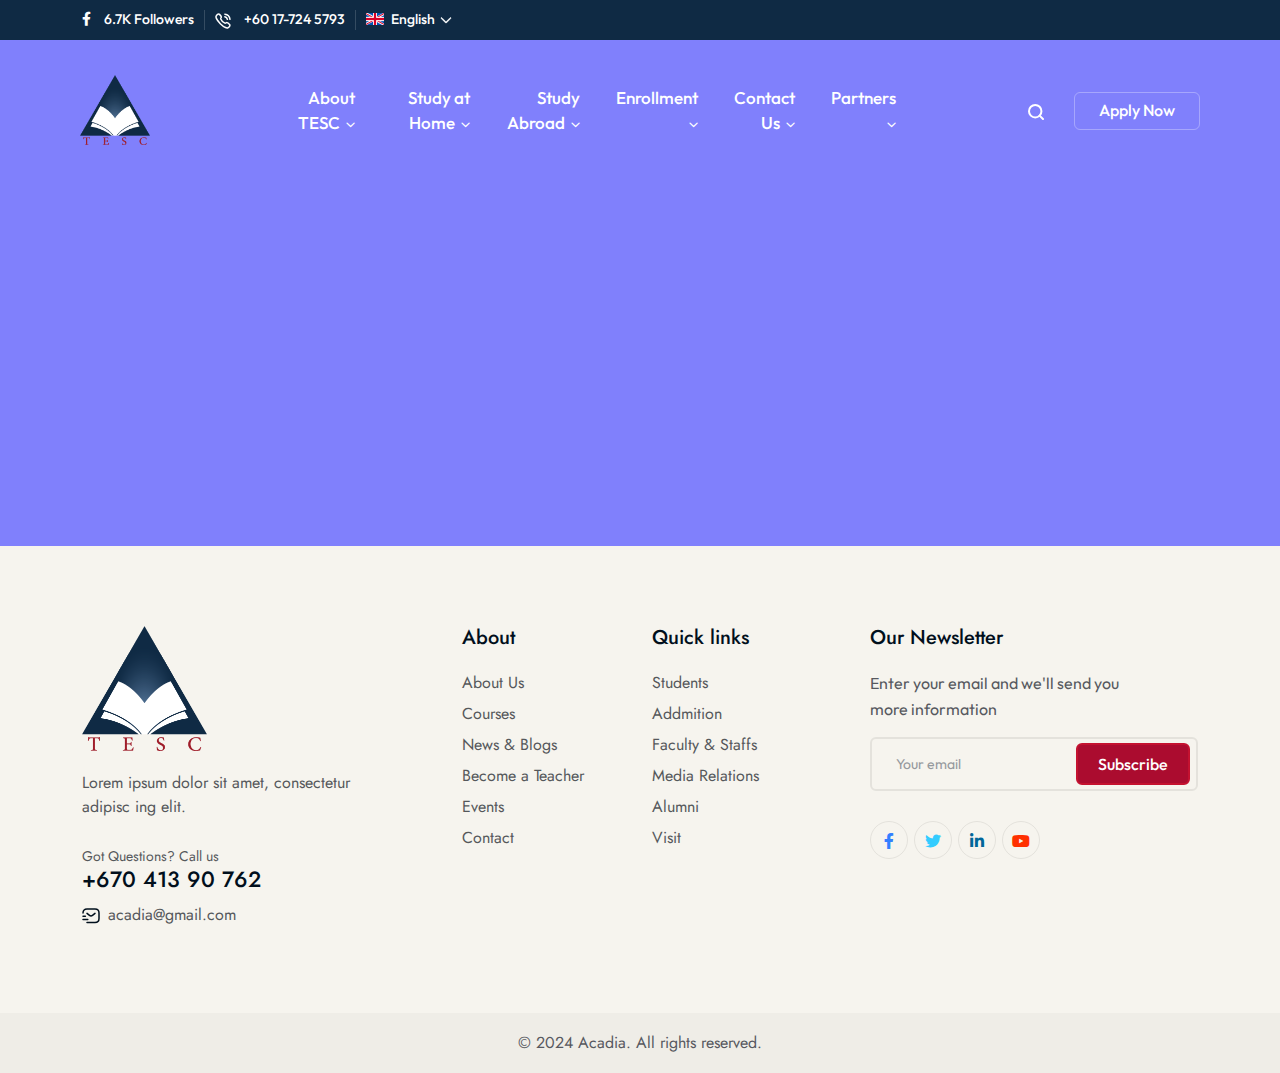
==== commit c08c6a4a: "fixing menubar" ====
--- a/Header & Footer.html
+++ b/Header & Footer.html
@@ -23,7 +23,7 @@
       <link rel="stylesheet" href="assets/css/main.css">
    </head>
 
-   <body>
+   <body style="background-color: rgb(128, 128, 252);">
 
       <!-- pre loader area start -->
       <div id="loading">
@@ -272,7 +272,7 @@
             </div>
          </div>
          <div id="header-sticky" class="tp-header-mob-space tp-header-1">
-            <div class="container">
+            <div style="padding: 10px 80px;">
                <div class="row align-items-center">
                   <div class="col-xxl-2 col-xl-2 col-lg-6 col-md-6 col-6">
                      <div class="tp-header-logo-1 tp-header-logo">
@@ -286,6 +286,7 @@
                      <div class="main-menu text-end">
                         <nav class="tp-main-menu-content">
                            <ul class="menualign">
+
                               <li class="has-dropdown">
                                  <a href="#">About TESC</a>
                                  <ul class="tp-submenu">
@@ -294,104 +295,48 @@
                                  </ul>
                               </li>
 
-                              <li class="has-dropdown tp-static">
-                                 <a class="tp-static" href="#">Study</a>
-                                 <div class="tp-megamenu-main">
-                                    <div class="megamenu-demo-fullwidth p-relative">
-                                       <div class="row">
-                                          <div class="col-xl-8 col-lg-12">
-                                             <div class="tp-megamenu-fullwidth-list-wrapper">
-                                                <div class="row tp-gx-90">
-                                                   <div class="col-xl-3 ">
-                                                      <div class="tp-megamenu-fullwidth-list">
-                                                         <h4 class="tp-megamenu-fullwidth-title">Study at Home</h4>
-                                                         <ul>
-                                                            <li><a href="about.html">Universities</a></li>
-                                                            <li><a href="university-about.html">Programs</a></li>
-                                                            <li><a href="university-campus.html">How it Works</a></li>
-                                                            <li><a href="university-mission.html">Fees</a></li>
-                                                            <li><a href="university-history.html">Apply</a></li>
-                                                         </ul>
-                                                      </div>
-                                                   </div>
-                                                   <div class="col-xl-6 ">
-                                                      <div class="tp-megamenu-fullwidth-list ">
-                                                         <h4 class="tp-megamenu-fullwidth-title">Study Abroad</h4>
-                                                         <div class="tp-megamenu-fullwidth-list-wrap">
-                                                            <div class="row">
-                                                               <div class="col-xl-6 col-12">
-                                                                  <ul>
-                                                                     <li><a href="about.html">Universities</a></li>
-                                                                     <li><a href="university-about.html">Programs</a></li>
-                                                                     <li><a href="university-about.html">Malaysia</a></li>
-                                                                     <li><a href="university-campus.html">How it Works</a></li>
-                                                                     <li><a href="university-mission.html">Fees</a></li>
-                                                                     <li><a href="university-history.html">Apply</a></li>
-                                                                  </ul>
-                                                               </div>
-                                                               <div class="col-xl-6 col-12">
-                                                                  <ul>
-                                                                     <li><a href="contact.html">Contact Us</a></li>
-                                                                     <li><a href="membership-plans.html">Locations</a></li>
-                                                                     <li><a href="faq.html">Chat with Us</a></li>
-                                                                     <li><a href="privacy-policy.html">Social Media</a></li>
-                                                                     <li><a href="error.html">Blogs</a></li>
-                                                                  </ul>
-                                                               </div>
-                                                            </div>
-                                                         </div>
-                                                      </div>
-                                                   </div>
-                                                   <div class="col-xl-3 ">
-                                                      <div class="tp-megamenu-fullwidth-list">
-                                                         <h4 class="tp-megamenu-fullwidth-title">Enrollment</h4>
-                                                         <ul>
-                                                            <li><a href="shop-grid.html">Registration</a></li>
-                                                            <li><a href="shop-details.html">Documents</a></li>
-                                                            <li><a href="cart.html">Eligibility Check</a></li>
-                                                            <li><a href="wishlist.html">Check Your Interest</a></li>
-                                                         </ul>
-                                                      </div>
-                                                   </div>
-                                                </div>
-                                             </div>
-                                          </div>
-                                          <div class="col-xl-4 col-lg-12">
-                                             <div class="tp-megamenu-fullwidth-item-wrap d-none d-xl-block">
-                                                <div class="row">
-                                                   <div class="col-lg-12">
-                                                      <div class="tp-megamenu-fullwidth-item d-flex justify-content-between align-items-center mb-8">
-                                                         <div class="tp-megamenu-fullwidth-content blue">
-                                                            <h4 class="tp-megamenu-fullwidth-content-title">Online <br> Study at Home</h4>
-                                                            <a class="tp-btn" href="course-with-filter.html">All Programs <span><svg xmlns="http://www.w3.org/2000/svg" width="6" height="10" viewBox="0 0 6 10" fill="none">
-                                                               <path d="M1 9L5 5L1 1" stroke="currentColor" stroke-width="1.5" stroke-linecap="round" stroke-linejoin="round"/>
-                                                             </svg></span></a>
-                                                         </div>
-                                                         <div class="tp-megamenu-fullwidth-content-thumb">
-                                                            <img src="assets/img/shape/menu-shape-1.png" alt="">
-                                                         </div>
-                                                      </div>
-                                                   </div>
-                                                   <div class="col-lg-12">
-                                                      <div class="tp-megamenu-fullwidth-item bg d-flex justify-content-between align-items-center">
-                                                         <div class="tp-megamenu-fullwidth-content">
-                                                            <h4 class="tp-megamenu-fullwidth-content-title">Study <br> Aboard</h4>
-                                                            <a class="tp-btn" href="university-program.html">All Programs <span><svg xmlns="http://www.w3.org/2000/svg" width="6" height="10" viewBox="0 0 6 10" fill="none">
-                                                               <path d="M1 9L5 5L1 1" stroke="currentColor" stroke-width="1.5" stroke-linecap="round" stroke-linejoin="round"/>
-                                                             </svg></span></a>
-                                                         </div>
-                                                         <div class="tp-megamenu-fullwidth-content-thumb">
-                                                            <img src="assets/img/shape/menu-shape-2.png" alt="">
-                                                         </div>
-                                                      </div>
-                                                   </div>
-                                                </div>
-                                             </div>
-                                          </div>
-                                       </div>
-                                    </div>
-                                 </div>
+                              <li class="has-dropdown">
+                                 <a href="#">Study at Home</a>
+                                 <ul class="tp-submenu">
+                                    <li><a href="university-admission-overview.html">Universities</a></li>
+                                    <li><a href="university-apply.html">Programs</a></li>
+                                    <li><a href="university-apply.html">How it Works</a></li>
+                                    <li><a href="university-apply.html">Fees</a></li>
+                                    <li><a href="university-apply.html">Apply</a></li>
+                                 </ul>
                               </li>
+
+                              <li class="has-dropdown">
+                                 <a href="#">Study Abroad</a>
+                                 <ul class="tp-submenu">
+                                    <li><a href="university-admission-overview.html">Universities</a></li>
+                                    <li><a href="university-apply.html">Programs</a></li>
+                                    <li><a href="university-apply.html">Malaysia</a></li>
+                                    <li><a href="university-apply.html">How it Works</a></li>
+                                    <li><a href="university-apply.html">Fees</a></li>
+                                    <li><a href="university-apply.html">Apply</a></li>
+                                 </ul>
+                              </li>
+
+                              <li class="has-dropdown">
+                                 <a href="#">Enrollment</a>
+                                 <ul class="tp-submenu">
+                                    <li><a href="university-admission-overview.html">Registration</a></li>
+                                    <li><a href="university-apply.html">Documents</a></li>
+                                    <li><a href="university-apply.html">Eligibility Check</a></li>
+                                    <li><a href="university-apply.html">Check Your Interest</a></li>
+                                 </ul>
+                              </li>
+                              <li class="has-dropdown">
+                                 <a href="#">Contact Us</a>
+                                 <ul class="tp-submenu">
+                                    <li><a href="university-admission-overview.html">Locations</a></li>
+                                    <li><a href="university-apply.html">Chat with Us</a></li>
+                                    <li><a href="university-apply.html">Social Media</a></li>
+                                 </ul>
+                              </li>
+
+                              
                               <li class="has-dropdown">
                                  <a href="#">Partners</a>
                                  <ul class="tp-submenu">
--- a/assets/css/main.css
+++ b/assets/css/main.css
@@ -5559,6 +5559,116 @@
   background-position: -48px -192px;
 }
 
+/* CSS for Programs Section */
+    .programs-section {
+      padding: 20px;
+      background-color: #ffffff;
+    }
+
+    .programs-section h2 {
+      text-align: center;
+      margin-bottom: 20px;
+    }
+
+    .filters {
+      display: flex;
+      justify-content: center;
+      gap: 10px;
+      padding: 10px;
+      background-color: #AB0C2F;
+      color: white;
+      position: sticky;
+      top: 0;
+      z-index: 10;
+      border-radius: 5px;
+    }
+
+    .filter-button {
+      padding: 10px 20px;
+      background-color: white;
+      color: #AB0C2F;
+      border: 1px solid #AB0C2F;
+      border-radius: 5px;
+      cursor: pointer;
+      font-size: 14px;
+      font-weight: bold;
+    }
+
+    .filter-button.active {
+      background-color: #0056b3;
+      color: white;
+    }
+
+    .programs-list {
+      max-height: 500px; /* Fixed size for the scrollable box */
+      overflow-y: auto;
+      padding: 10px;
+      border: 1px solid #ddd;
+      border-radius: 8px;
+      background-color: #ffffff;
+      display: flex;
+      flex-wrap: wrap;
+      gap: 20px;
+      justify-content: center;
+    }
+
+    .program-card {
+      background-color: #fff;
+      border: 1px solid #ddd;
+      border-radius: 10px;
+      overflow: hidden;
+      box-shadow: 0 4px 6px rgba(0, 0, 0, 0.1);
+      width: 300px;
+      height: 350px; /* Fixed height */
+      display: flex;
+      flex-direction: column;
+      text-align: center;
+    }
+
+    .program-card img {
+      width: 100%;
+      height: 180px;
+      object-fit: cover;
+    }
+
+    .program-content {
+      padding: 10px;
+      flex-grow: 1;
+      display: flex;
+      flex-direction: column;
+      justify-content: center;
+    }
+
+    .program-content h3 {
+      font-size: 16px;
+      margin: 5px 0;
+    }
+
+    .program-content p {
+      font-size: 14px;
+      color: #666;
+      margin: 5px 0;
+    }
+
+    .actions {
+      padding: 10px;
+      border-top: 1px solid #ddd;
+      display: flex;
+      justify-content: space-around;
+      background-color: #f9f9f9;
+    }
+
+    .action {
+      color: #007bff;
+      text-decoration: none;
+      font-size: 14px;
+      font-weight: bold;
+    }
+
+    .action:hover {
+      text-decoration: underline;
+    }
+
 .ui-icon-circle-triangle-s {
   background-position: -64px -192px;
 }
@@ -8192,7 +8302,7 @@
   font-weight: 500;
 }
 .main-menu > nav > ul > li.has-dropdown > a {
-  position: relative;
+  position:relative;
 }
 .main-menu > nav > ul > li.has-dropdown > a::after {
   content: "\f107";
@@ -8680,6 +8790,9 @@
   border-color: var(--tp-dashboard-primary);
   background-color: var(--tp-dashboard-primary);
 }
+
+
+
 .tp-megamenu-container {
   top: 100%;
   left: 0;
